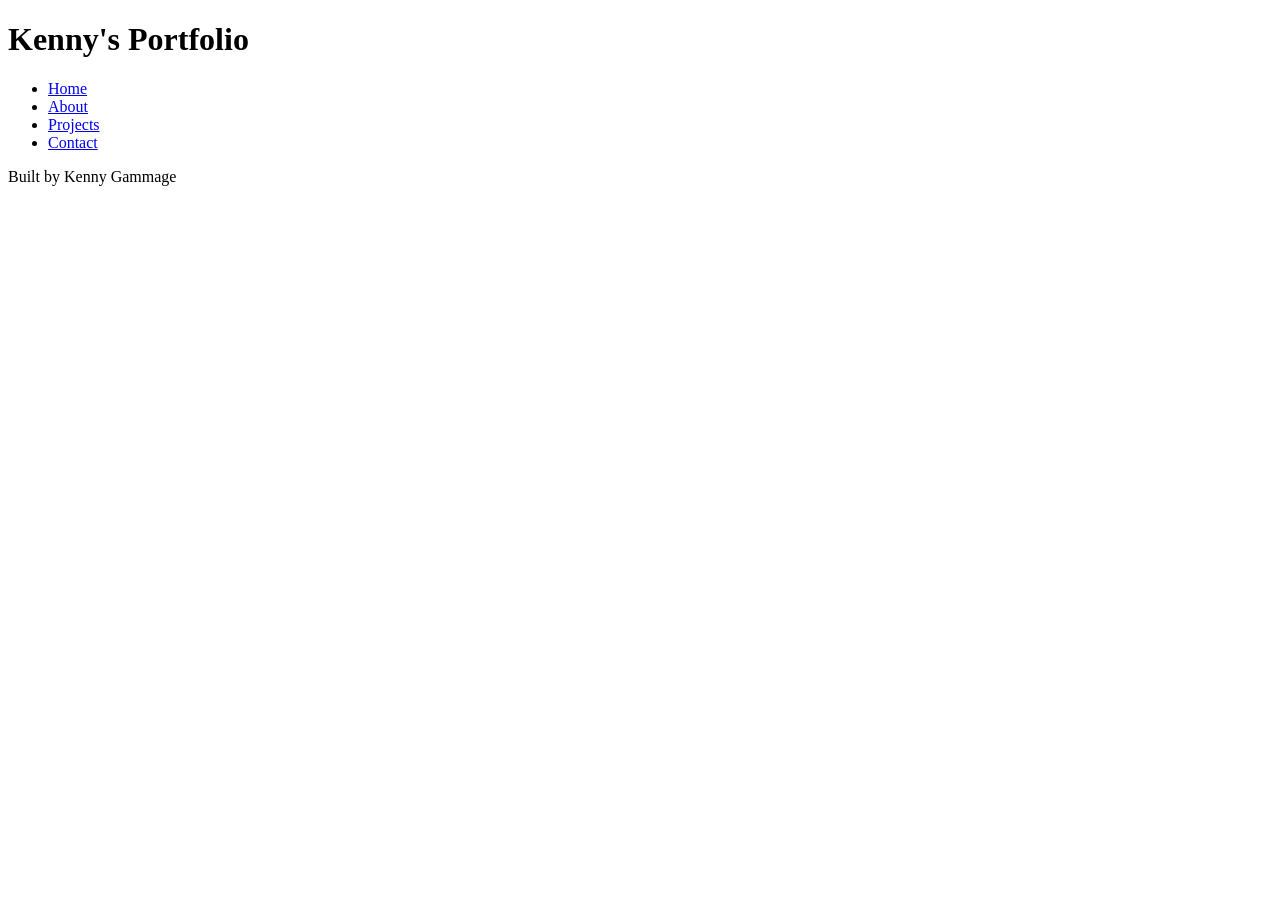
==== index.html @ ae96cbd0 "HTML basics All the necessary content for the code along" ====
<!DOCTYPE html>
<html lang="en">
<head>
    <meta charset="UTF-8">
    <meta name="viewport" content="width=device-width, initial-scale=1.0">
    <title>Kenny's Portfolio</title>
</head>
<body>
    <header>
        <h1>Kenny's Portfolio</h1>
    </header>
    <nav>
        <ul>
            <li><a href="index.html">Home</a></li>
            <li><a href="about.html">About</a></li>
            <li><a href="projects.html">Projects</a></li>
            <li><a href="contact.html">Contact</a></li>
        </ul>
    </nav>
    <main>

    </main>
    <footer>
        <p>Built by Kenny Gammage</p>
    </footer>
</body>
</html>
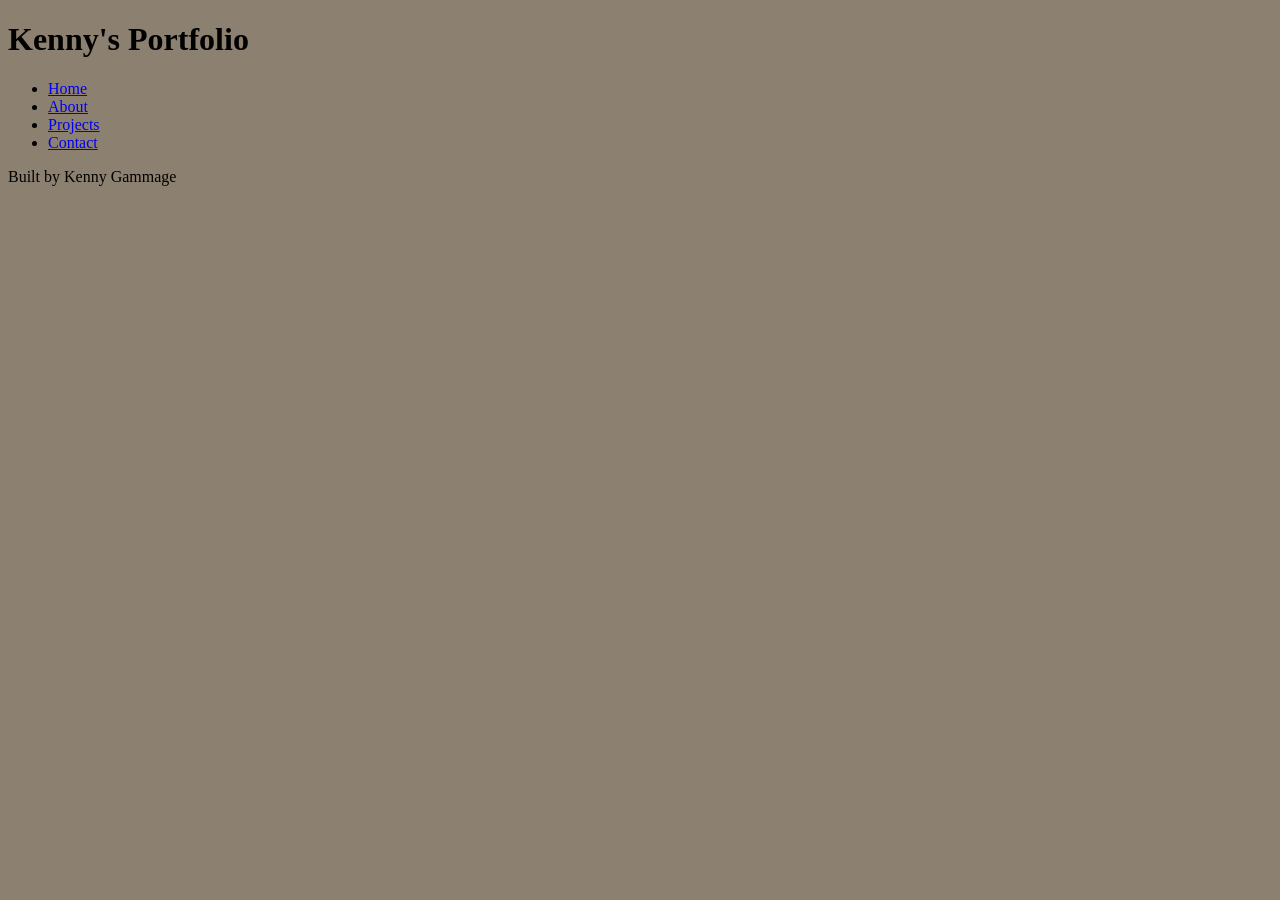
==== commit b7778788: "Added CSS outline Color palette for CSS added along with stylesheets" ====
--- a/index.html
+++ b/index.html
@@ -3,6 +3,7 @@
 <head>
     <meta charset="UTF-8">
     <meta name="viewport" content="width=device-width, initial-scale=1.0">
+    <link rel="stylesheet" href="style.css">
     <title>Kenny's Portfolio</title>
 </head>
 <body>
--- a/style.css
+++ b/style.css
@@ -0,0 +1,14 @@
+/* CSS by Kenny Gammage */
+
+/* Color Palette 
+deep black: #0D0D0D
+light gray: #F2F2F2
+tan: #8C8070
+burgundy: #8C493A
+pink: #D9ADA9
+*/
+
+/* Global (base) MOBILE FIRST */
+body{
+    background-color: #8C8070;
+}
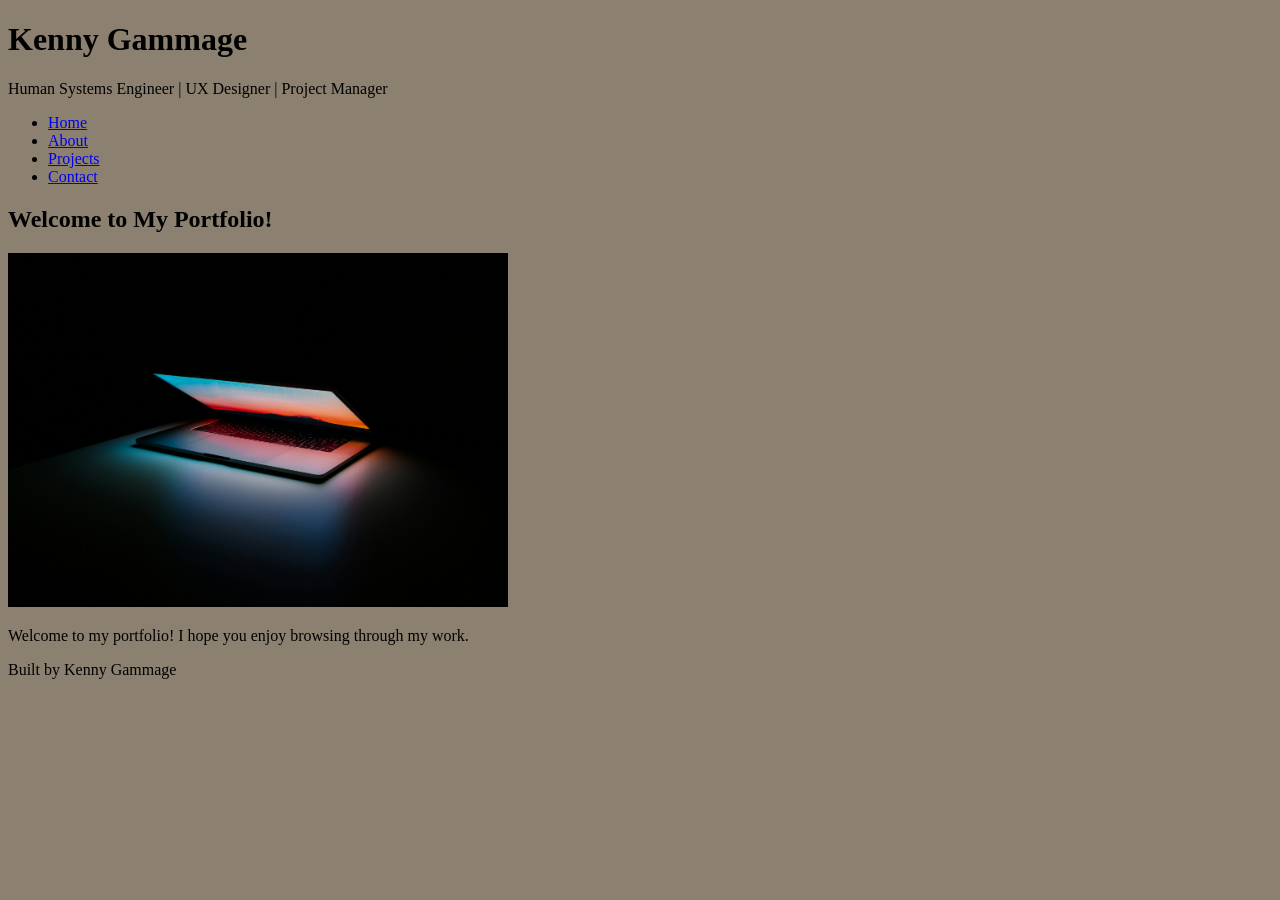
==== commit 67ab0f7b: "Additional HTML information added Added some HTML content structure, including pictures for portfoli" ====
--- a/index.html
+++ b/index.html
@@ -8,7 +8,8 @@
 </head>
 <body>
     <header>
-        <h1>Kenny's Portfolio</h1>
+        <h1>Kenny Gammage</h1>
+        <p>Human Systems Engineer | UX Designer | Project Manager</p>
     </header>
     <nav>
         <ul>
@@ -19,7 +20,11 @@
         </ul>
     </nav>
     <main>
-
+        <section class="welcome">
+            <h2>Welcome to My Portfolio!</h2>
+            <img src="images/computer.jpg" width="500" alt="Computer screen with transparent background.">
+            <p>Welcome to my portfolio! I hope you enjoy browsing through my work.</p>
+        </section>
     </main>
     <footer>
         <p>Built by Kenny Gammage</p>
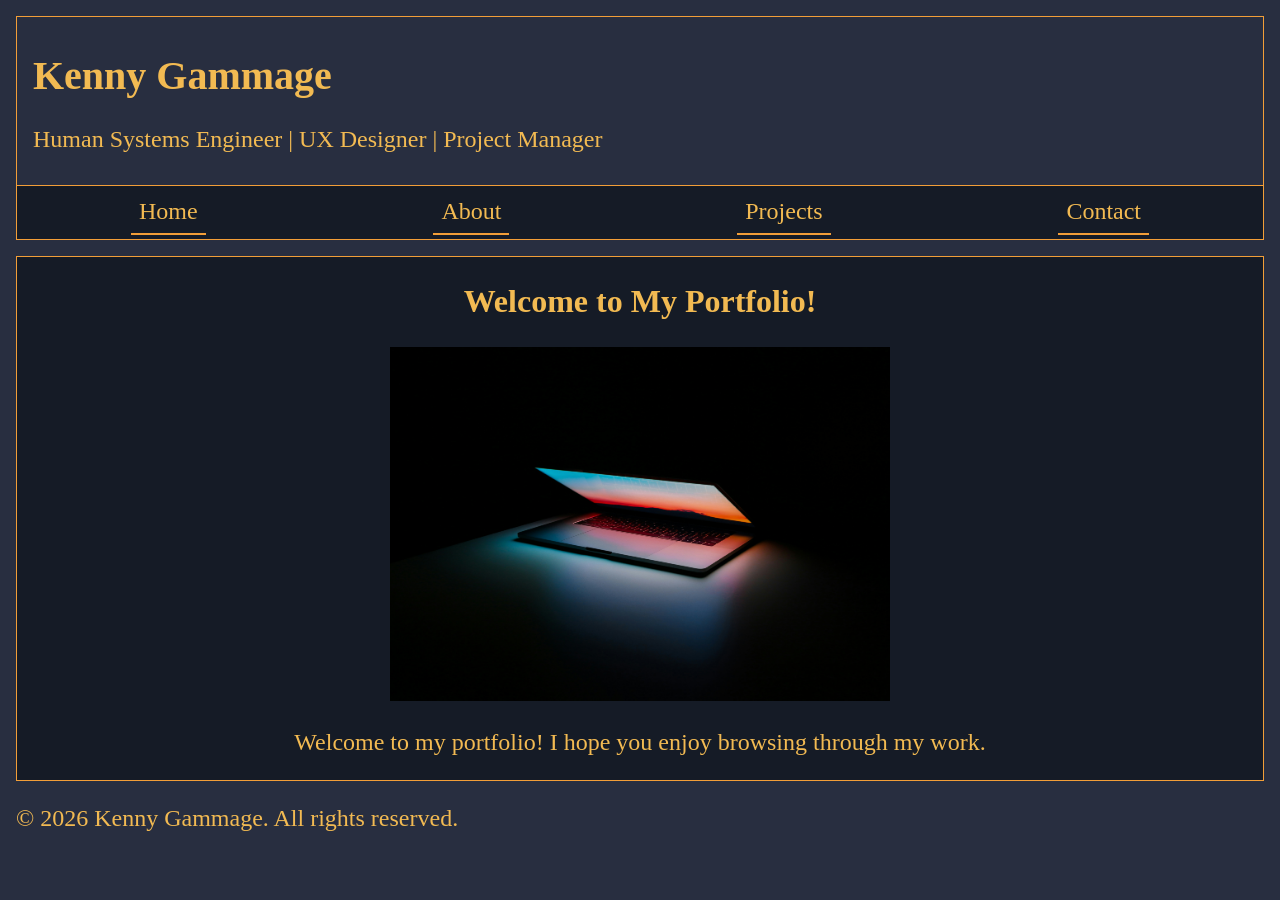
==== commit 2e108b7e: "CSS design changes Made changes to the CSS layout for mobile-first design. Started design for bigger" ====
--- a/index.html
+++ b/index.html
@@ -27,7 +27,7 @@
         </section>
     </main>
     <footer>
-        <p>Built by Kenny Gammage</p>
+        <p>&copy; 2026 Kenny Gammage. All rights reserved.</p>
     </footer>
 </body>
 </html>
--- a/style.css
+++ b/style.css
@@ -1,14 +1,148 @@
 /* CSS by Kenny Gammage */
 
 /* Color Palette 
-deep black: #0D0D0D
-light gray: #F2F2F2
-tan: #8C8070
-burgundy: #8C493A
-pink: #D9ADA9
+ebony clay: #282E40
+mirage blue: #151B26
+creamcan: #F2BA52
+saddlebrown: #593202
+golden yellow: #F29E38
 */
 
 /* Global (base) MOBILE FIRST */
+
+header{
+    border-top: 1px solid #F29E38;
+    border-left: 1px solid #F29E38;
+    border-right: 1px solid #F29E38;
+    padding: .5rem;
+    text-align: center;
+}
+
 body{
-    background-color: #8C8070;
+    background-color: #282E40;
+    margin: .5rem;
+    padding: .5rem;
+    color: #F2BA52;
+    display: grid;
+    grid-template-rows: 1fr;
+}
+
+nav {
+    background-color: #151B26;
+    border: 1px solid #F29E38;
+}
+
+nav ul {
+    list-style: none;
+    margin: 0;
+    padding: 0;
+}
+
+nav a {
+    color: #F2BA52;
+    border-bottom: 2px solid #F29E38;
+    text-decoration: none;
+    font-size: 1.5rem;
+    padding: 0.5rem;
+    text-align: center;
+    display: block;
+    margin: .25rem;
+}
+
+nav a:hover {
+    color: #151B26;
+    background-color: #F29E38;
+    border-bottom: 2px solid #151B26;
+}
+
+main{
+    text-align: center;
+    border: 1px solid #F29E38; 
+    margin-top: 1rem;
+    background-color: #151B26;
+}
+
+.project-card-row{
+    display: grid;
+    grid-template-columns: 1fr;
+    gap: 1rem;
+    text-align: center;
+    justify-content: space-between;
+    padding: 1rem 1rem;
+}
+
+.project-card-row section{
+    padding-top: 1rem;
+    background-color: #151B26;
+    border: 1px solid #F29E38;
+}
+
+.project-card-row section:hover{
+    background-color: #F29E38;
+    color: #151B26;
+    border: 1px solid#151B26;
+}
+
+.project-card-row section p{
+    text-decoration: none;
+    padding: 1rem;
+    font-size: 1.25rem;
+} 
+
+.contact-card-row{
+    display: grid;
+    grid-template-columns: 1fr;
+    gap: 1rem;
+    text-align: center;
+    justify-content: space-between;
+    padding: 1rem 1rem;
+}
+
+.contact-card-row section{
+    padding-top: 1rem;
+    background-color: #151B26;
+    border: 1px solid #F29E38;
+}
+
+.contact-card-row section:hover{
+    background-color: #F29E38;
+    color: #151B26;
+    border: 1px solid#151B26;
+}
+
+.contact-card-row section p{
+    padding: 1rem;
+    text-decoration: none;
+    font-size: 1.25rem;
+}
+
+h1{
+    font-size: 2.5rem;
+}
+
+h2{
+    font-size: 2rem;
+}
+
+p{
+    font-size: 1.5rem;
+}
+
+@media screen and (min-width: 800px) {
+
+    header{
+        text-align: left;
+        padding-left: 1rem;
+    }
+
+    nav ul {
+        display: flex;
+        justify-content: space-around;
+    }
+
+    .contact-card-row{
+        grid-template-columns: repeat(4, 1fr);
+    }
+
+
 }
